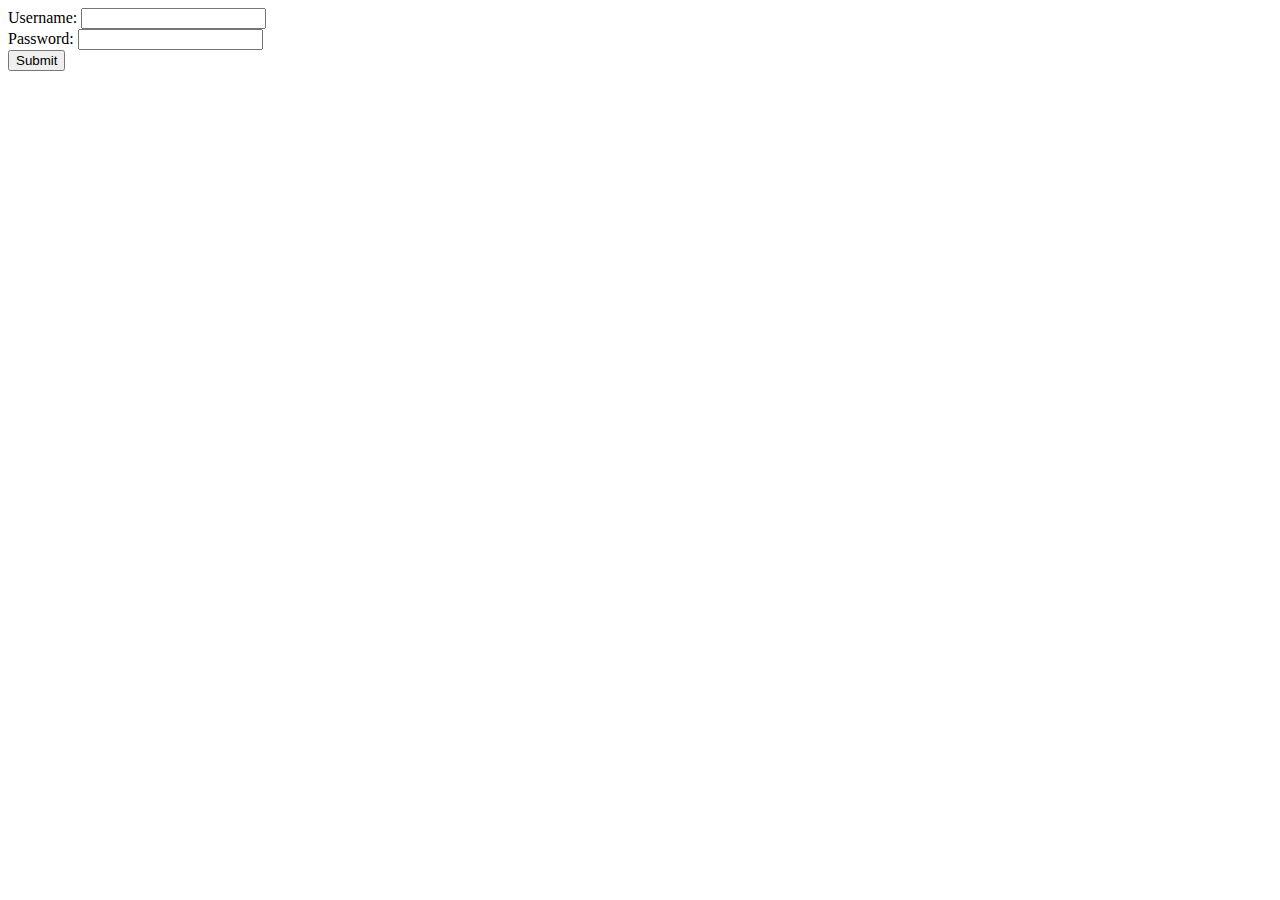
==== static/loginpage.html @ 8e22aa5d "Add loginpage.html" ====
<!DOCTYPE html>
<html>
<head>
</head>
<body>
  <div>
    <label>Username:</label>
	<input type="text"/>
  </div>
  <div>
    <label>Password:</label>
	<input type="text"/>
  </div>
  <div>
  <button type="button">Submit</button>
  </div>
</body>
</html>
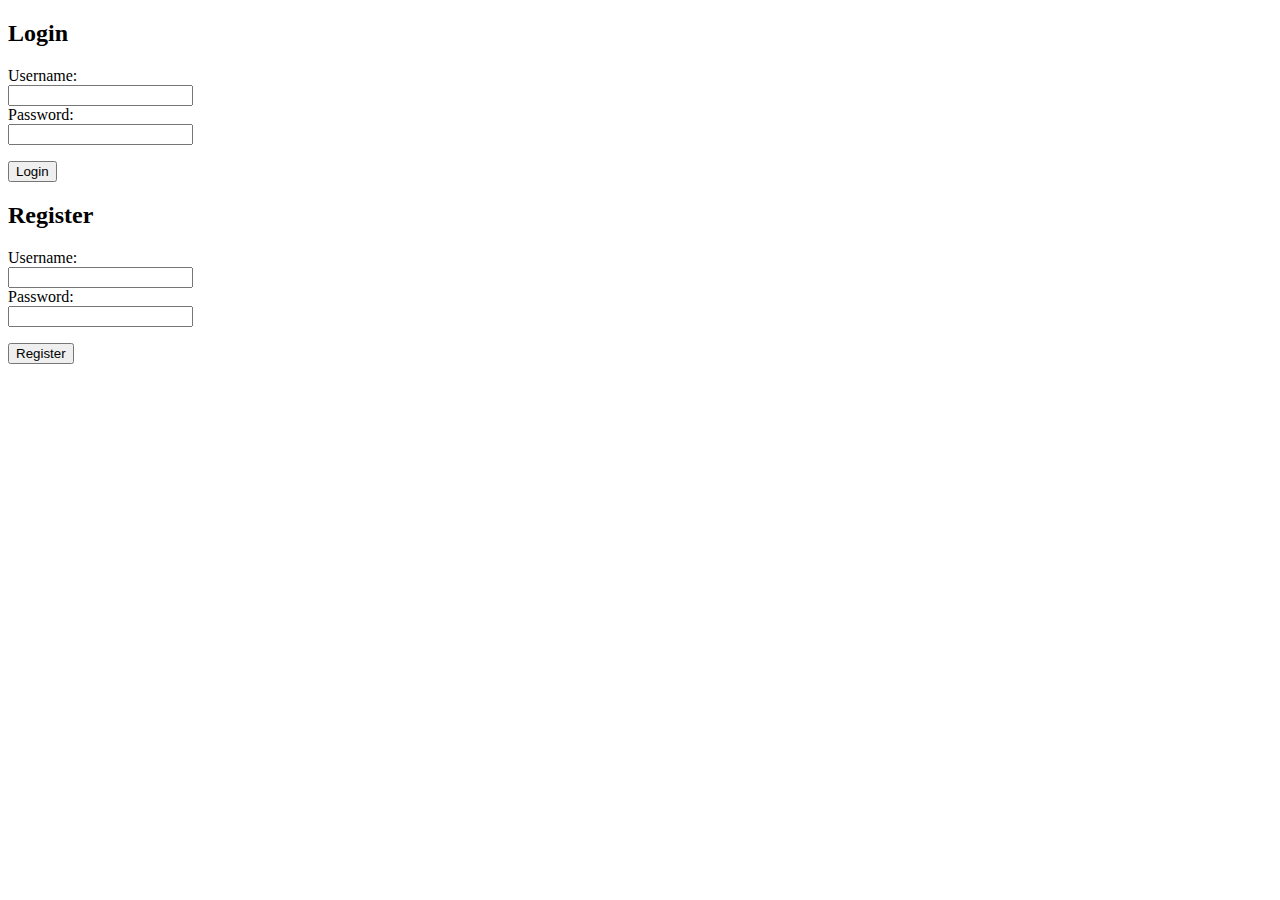
==== commit 526a0f78: "Add register form" ====
--- a/static/loginpage.html
+++ b/static/loginpage.html
@@ -3,16 +3,25 @@
 <head>
 </head>
 <body>
-  <div>
-    <label>Username:</label>
-	<input type="text"/>
-  </div>
-  <div>
-    <label>Password:</label>
-	<input type="text"/>
-  </div>
-  <div>
-  <button type="button">Submit</button>
-  </div>
+   <form>
+    <h2>Login</h2>
+	<p>
+		Username:<br>
+		<input type="text"/> <br>
+		Password:<br>
+		<input type="password"/>
+	</p>
+	<button type="button">Login</button>
+   </form>
+   <form>
+	<h2>Register</h2>
+	<p>
+		Username:<br>
+		<input type="text"/> <br>
+		Password:<br>
+		<input type="password"/>
+	</p>
+	<button type="button">Register</button>
+   </form>
 </body>
 </html>
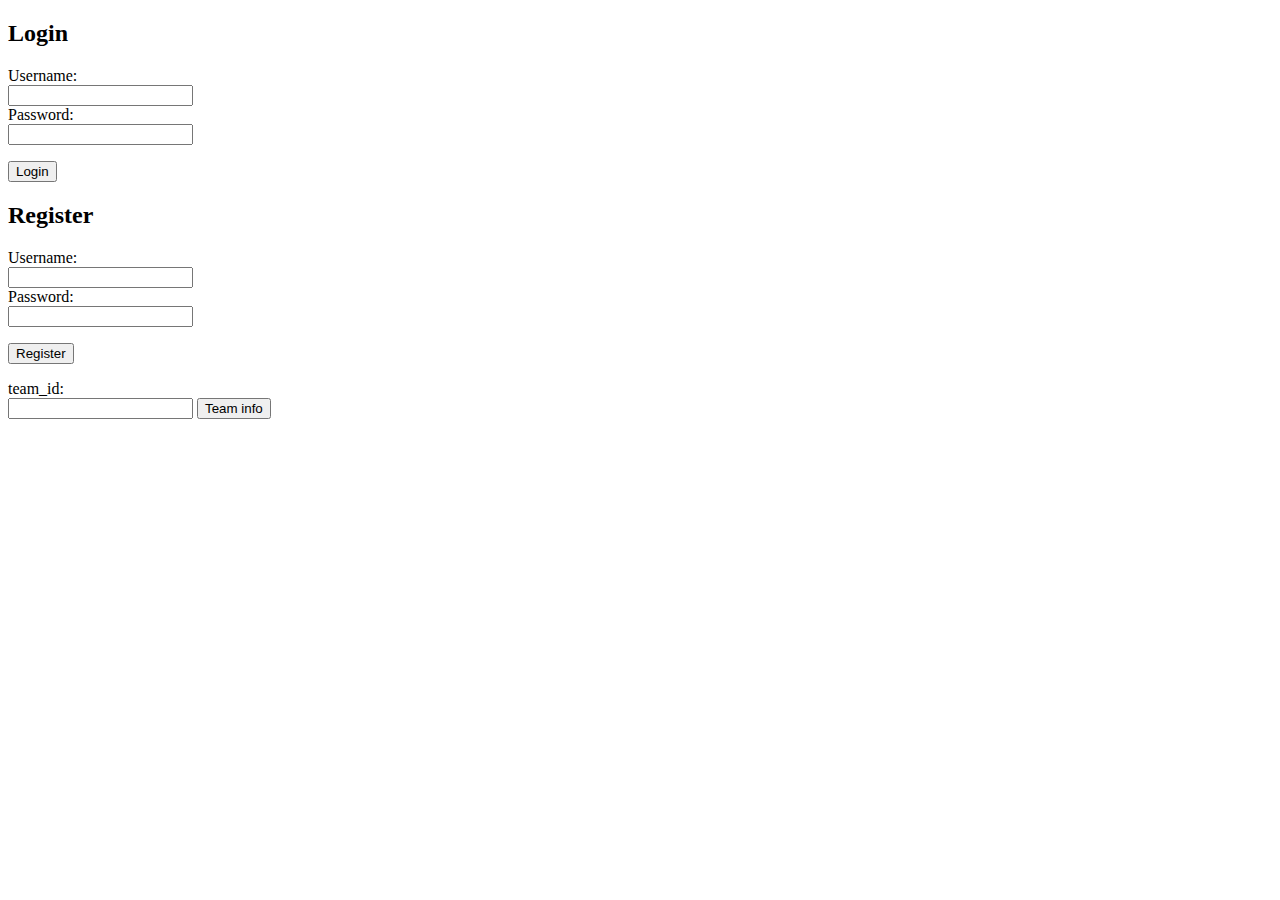
==== commit ea007469: "Add test for team_info RPC" ====
--- a/static/loginpage.html
+++ b/static/loginpage.html
@@ -1,19 +1,21 @@
 <!DOCTYPE html>
 <html>
 <head>
-</head>
+	<script src="/static/js/rpc.js"></script>
+	</head>
 <body>
-   <form>
-    <h2>Login</h2>
+   <form id="login_form">
+	<h2>Login</h2>
 	<p>
 		Username:<br>
 		<input type="text"/> <br>
 		Password:<br>
 		<input type="password"/>
 	</p>
-	<button type="button">Login</button>
+	<input type="button" id="loginButton" value="Login" />
+	<p id="login_status"></p>
    </form>
-   <form>
+   <form id="register_form">
 	<h2>Register</h2>
 	<p>
 		Username:<br>
@@ -21,7 +23,59 @@
 		Password:<br>
 		<input type="password"/>
 	</p>
-	<button type="button">Register</button>
+	<input type="button" id="registerButton" value="Register" />
+	<p id="register_status"></p>
    </form>
+   <form id="team_form">
+        team_id:<br>
+        <input type="text"/>
+        <input type="button" id="teamButton" value="Team info">
+   </form>
+   <p id="team_info"></p>
+<script type="text/javascript">
+	var login_form = document.getElementById("login_form");
+	var register_form = document.getElementById("register_form");
+	function session(response){
+		var arr = JSON.parse(response);
+		if ("result" in arr){
+			document.getElementById("login_status").innerHTML = "Sessionkey:" + arr.result;
+		} else {
+			document.getElementById("login_status").innerHTML = "Error: " + arr.error.message + " " + arr.error.code;
+		}
+	}
+	
+	function register(response){
+		var arr = JSON.parse(response);
+		if ("result" in arr){
+			document.getElementById("register_status").innerHTML = "Account created";
+		} else {
+			document.getElementById("register_status").innerHTML = "Error: " + arr.error.message + " " + arr.error.code;
+		}
+	}
+    
+    function team(response){
+        var arr = JSON.parse(response);
+        if ("result" in arr){
+			table = "team id:" + arr.result[0] + "<br> team naam:" + arr.result[1] + "<br><table>"
+            for(i = 2; i < arr.result.length; i++){
+                table += "<tr><td>" + arr.result[i][0] + "</td><td>" + arr.result[i][1] + "</td><td>" + arr.result[i][2] + "</td></tr>"
+            }
+            table += "</table>"
+            document.getElementById("team_info").innerHTML = table;
+                
+		} else {
+			document.getElementById("team_info").innerHTML = "Error: " + arr.error.message + " " + arr.error.code;
+		}
+    }
+	
+	document.getElementById('loginButton').addEventListener('click', function() {
+		RPCcall('login', [login_form.elements[0].value, login_form.elements[1].value], session);
+	});
+	document.getElementById('registerButton').addEventListener('click', function() {
+		RPCcall('create_account', [register_form.elements[0].value, register_form.elements[1].value], register);
+	});
+    document.getElementById('teamButton').addEventListener('click', function()  {
+        RPCcall('my_team_info', [team_form.elements[0].value, "ci2qLTMLmrdQfYFrcjU4x1jNz0PN3ItK"], team);})
+	</script>
 </body>
 </html>
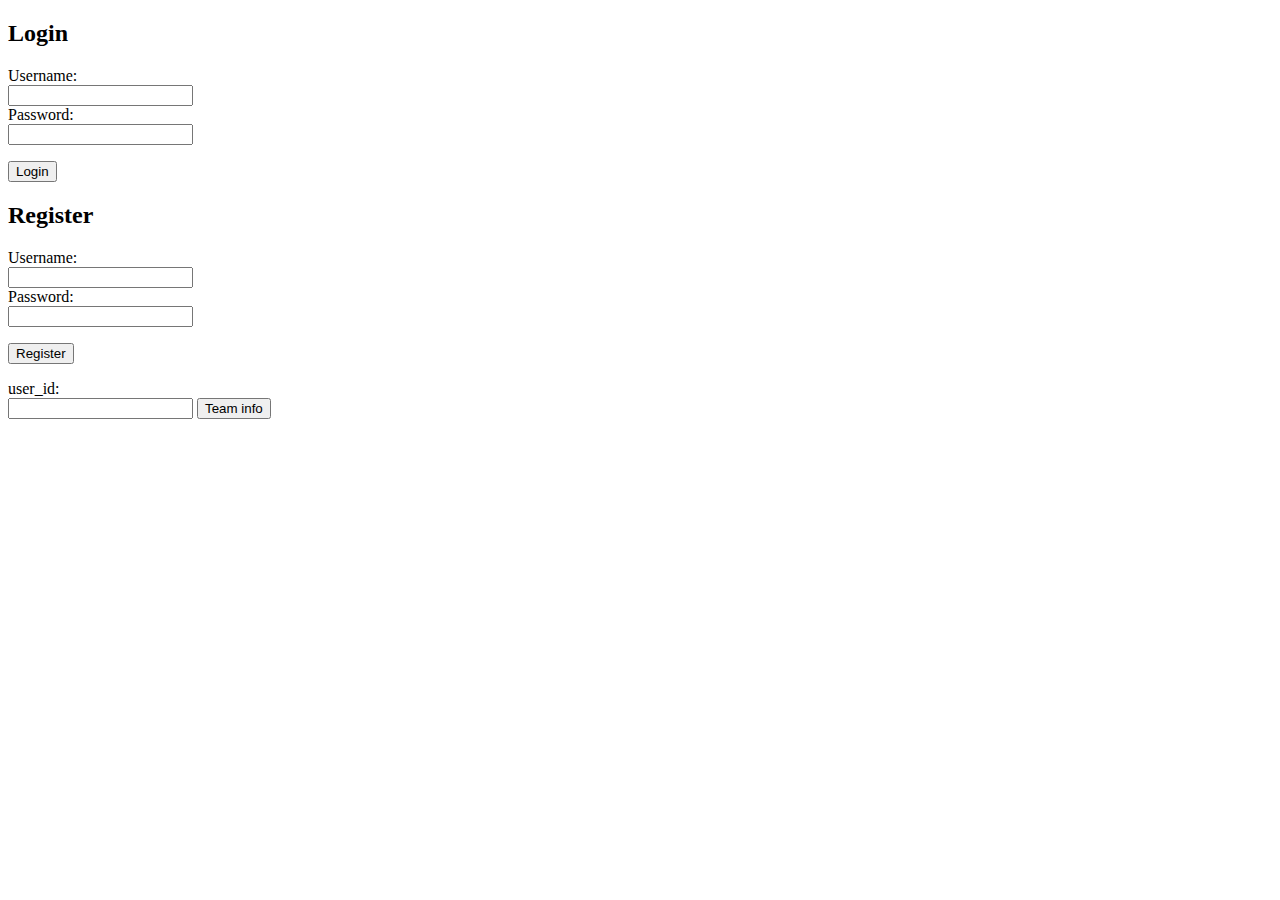
==== commit 2498c0c6: "Changed functions to work with new json requests" ====
--- a/static/loginpage.html
+++ b/static/loginpage.html
@@ -1,7 +1,7 @@
 <!DOCTYPE html>
 <html>
 <head>
-	<script src="/static/js/rpc.js"></script>
+	<script src="/js/rpc.js"></script>
 	</head>
 <body>
    <form id="login_form">
@@ -27,7 +27,7 @@
 	<p id="register_status"></p>
    </form>
    <form id="team_form">
-        team_id:<br>
+        user_id:<br>
         <input type="text"/>
         <input type="button" id="teamButton" value="Team info">
    </form>
@@ -69,13 +69,13 @@
     }
 	
 	document.getElementById('loginButton').addEventListener('click', function() {
-		RPCcall('login', [login_form.elements[0].value, login_form.elements[1].value], session);
+		RPCcall('login', [login_form.elements[0].value, login_form.elements[1].value], null, null, session);
 	});
 	document.getElementById('registerButton').addEventListener('click', function() {
-		RPCcall('create_account', [register_form.elements[0].value, register_form.elements[1].value], register);
+		RPCcall('create_account', [register_form.elements[0].value, register_form.elements[1].value], null, null, register);
 	});
     document.getElementById('teamButton').addEventListener('click', function()  {
-        RPCcall('my_team_info', [team_form.elements[0].value, "ci2qLTMLmrdQfYFrcjU4x1jNz0PN3ItK"], team);})
+        RPCcall('my_team_info', [], team_form.elements[0].value, "ymFuRhcOSoA9cE7uoM9l1cyRmqmUQ3mK", team);})
 	</script>
 </body>
 </html>
